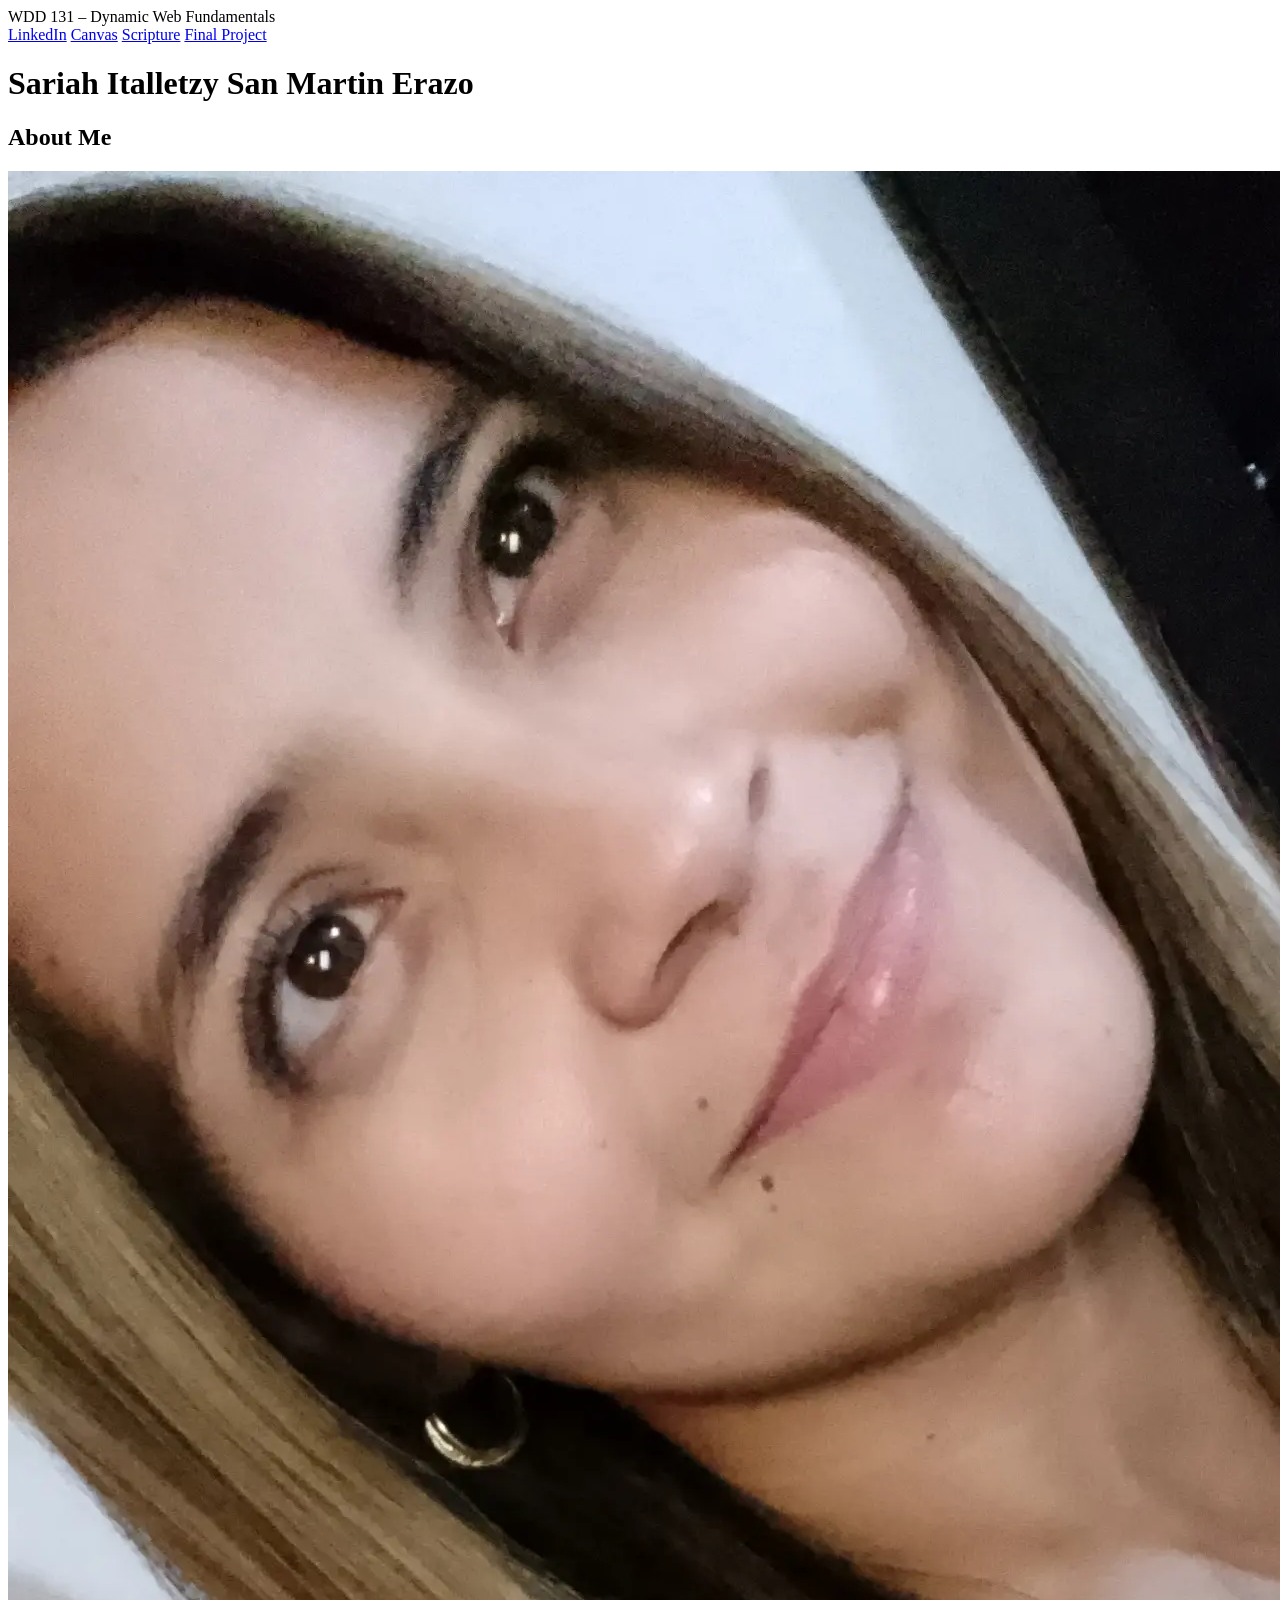
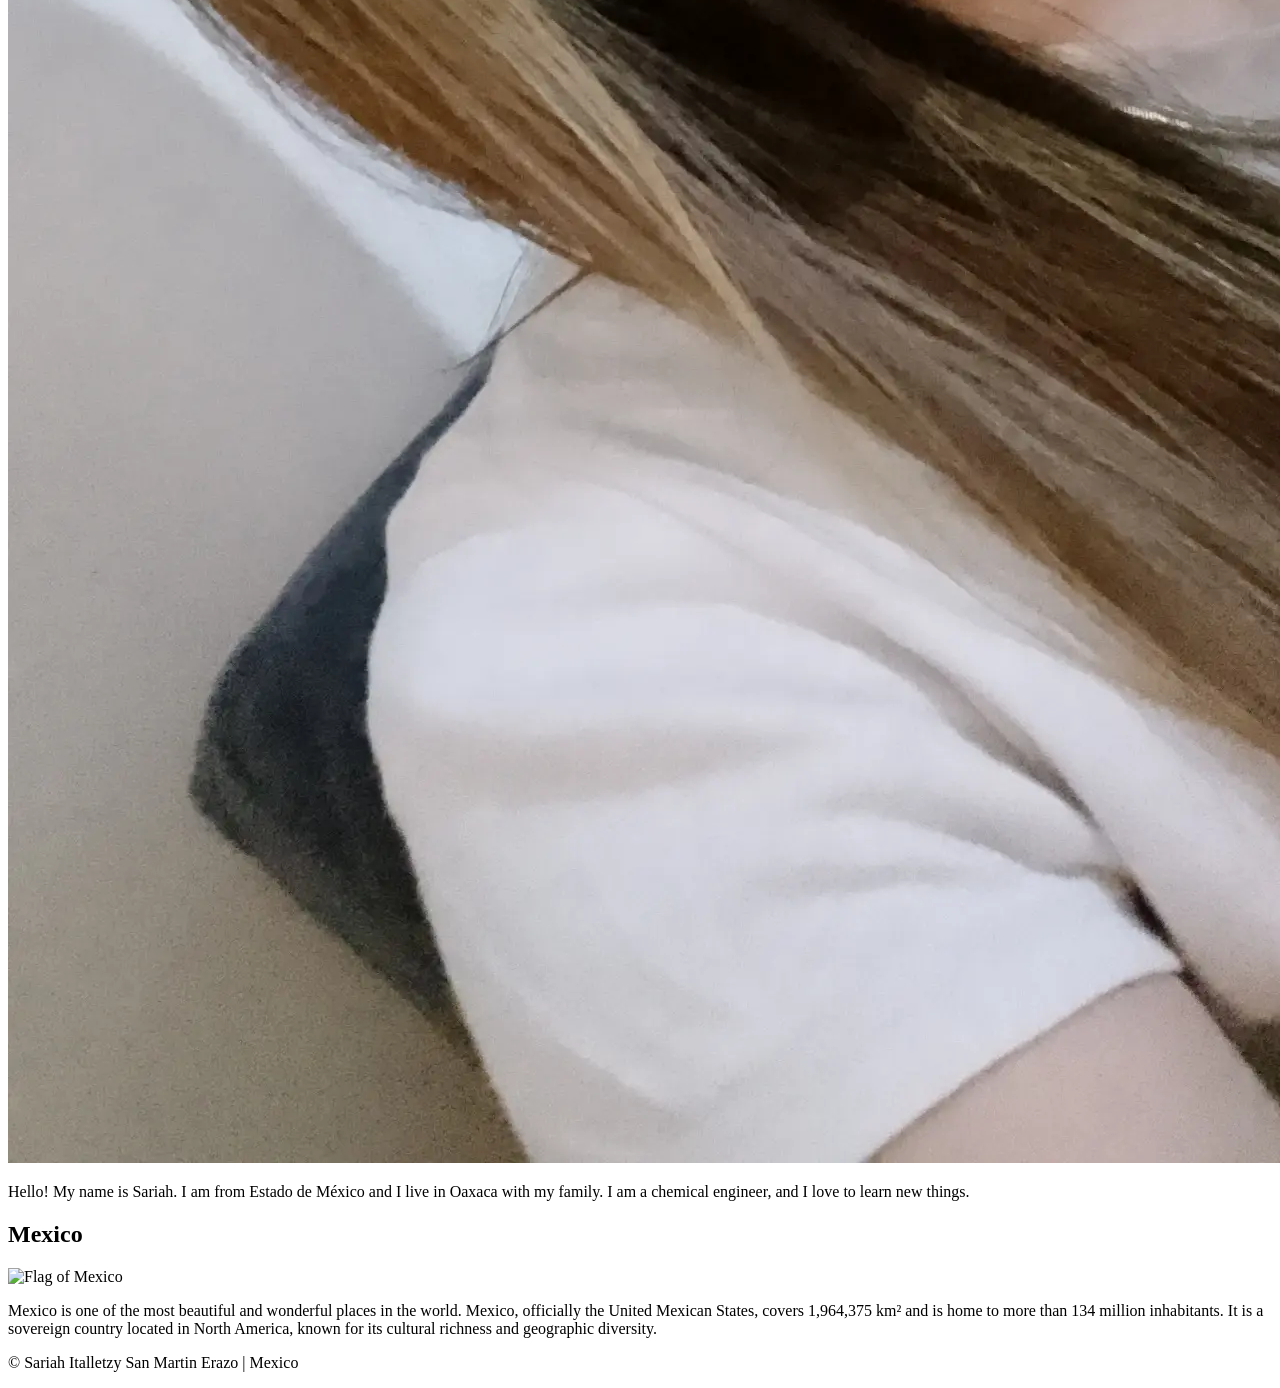
==== index.html @ 6ecc9d4a "final" ====
<!DOCTYPE html>
<html lang="en">
<head>
    <meta charset="UTF-8">
    <meta name="viewport" content="width=device-width, initial-scale=1.0">
    <title>WDD 131 – Dynamic Web Fundamentals – Sariah Italletzy San Martin Erazo</title>
    <meta name="description" content="Home page for Sariah Italletzy San Martin Erazo in the WDD 131 Dynamic Web Fundamentals course.">
    <meta name="author" content="Sariah Italletzy San Martin Erazo">
</head>
<body>
    <header>
        <span id="course-title">WDD 131 – Dynamic Web Fundamentals</span>

        <nav>
            <a href="https://www.linkedin.com/in/tuusuario/">LinkedIn</a>
            <a href="https://byupw.instructure.com/">Canvas</a>
            <a href="https://www.churchofjesuschrist.org/study/scriptures/">Scripture</a>
            <a href="project/">Final Project</a>
        </nav>
    </header>

    <main>
        <h1>Sariah Italletzy San Martin Erazo</h1>

        <section class="card">
            <h2>About Me</h2>
            <img src="images/sise.webp" alt="Portrait of Sariah">
            <p>Hello! My name is Sariah. I am from Estado de México and I live in Oaxaca with my family. I am a chemical engineer, and I love to learn new things.</p>
        </section>

        <section class="card">
            <h2>Mexico</h2>
            <img src="images/mexico-flag.webp" alt="Flag of Mexico">
            <p>Mexico is one of the most beautiful and wonderful places in the world. Mexico, officially the United Mexican States, covers 1,964,375 km² and is home to more than 134 million inhabitants. It is a sovereign country located in North America, known for its cultural richness and geographic diversity.</p>
        </section>
    </main>

    <footer>
        <p>
            &copy; <span id="currentyear"></span>
            Sariah Italletzy San Martin Erazo | Mexico
        </p>
        <p id="lastModified"></p>
    </footer>
</body>
</html>
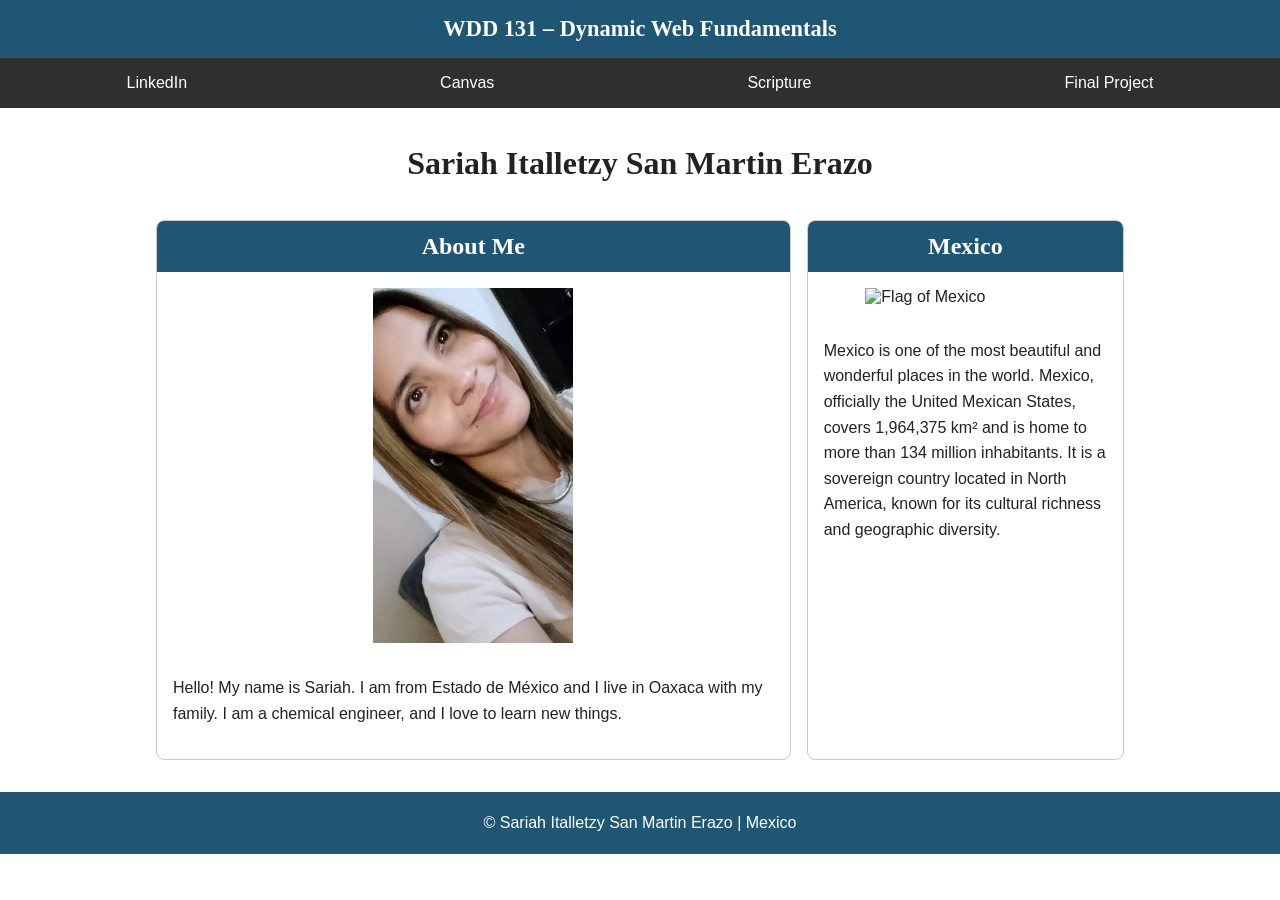
==== commit 94dcd6cd: "css" ====
--- a/index.html
+++ b/index.html
@@ -6,11 +6,11 @@
     <title>WDD 131 – Dynamic Web Fundamentals – Sariah Italletzy San Martin Erazo</title>
     <meta name="description" content="Home page for Sariah Italletzy San Martin Erazo in the WDD 131 Dynamic Web Fundamentals course.">
     <meta name="author" content="Sariah Italletzy San Martin Erazo">
+    <link rel="stylesheet" href="styles/base.css">
 </head>
 <body>
     <header>
         <span id="course-title">WDD 131 – Dynamic Web Fundamentals</span>
-
         <nav>
             <a href="https://www.linkedin.com/in/tuusuario/">LinkedIn</a>
             <a href="https://byupw.instructure.com/">Canvas</a>
--- a/styles/base.css
+++ b/styles/base.css
@@ -0,0 +1,117 @@
+:root {
+    /*colors*/
+    --primary-color: #1f5673;
+    --secondary-color: #2f2f2f;
+    --accent-color: #f4f4f4;
+    --text-color: #222;
+    /*fonts*/
+    --heading-font: "Lora", serif;
+    --body-font: "Roboto", sans-serif;
+}
+
+* {
+    box-sizing: border-box;
+}
+
+body {
+    margin: 0;
+    font-family: var(--body-font);
+    color: var(--text-color);
+    background-color: ffffff;
+}
+
+header {
+    background-color: var(--primary-color);
+    color:white;
+    text-align: center;
+}
+
+#course-title {
+    display: block;
+    padding: 1rem;
+    font-family:var(--heading-font);
+    font-size:1.4rem;
+    font-weight:700;
+}
+
+nav {
+    display:flex;
+    justify-content: space-around;
+    background-color:var(--secondary-color);
+}
+
+nav a {
+    flex: 1 1 auto;
+    display: block;
+    color: white;
+    text-decoration: none;
+    padding: 1rem;
+    text-align: center;
+}
+
+nav a:hover {
+    background-color: white;
+    color: var(--secondary-color);
+    font-weight: 700;
+}
+
+main {
+    max-width: 1000px;
+    margin: 0 auto;
+    padding: 1rem;
+    display: grid;
+    grid-template-columns:2fr 1fr;
+    gap: 1rem;
+}
+
+h1 {
+    grid-column: 1/3;
+    text-align: center;
+    font-family:var(--heading-font);
+    color: var(--text-color);
+}
+
+.card {
+    border: 1px solid #ccc;
+    border-radius: 8px;
+    overflow: hidden;
+    background-color:white;
+}
+
+.card h2 {
+    margin: 0;
+    padding: 0.75rem;
+    background-color: var(--primary-color);
+    color: white;
+    text-align: center;
+    font-family: var(--heading-font);
+}
+
+.card p {
+    padding: 1rem;
+    line-height: 1.6;
+}
+
+.card img {
+    max-width: 200px;
+    height: auto;
+    display: block;
+    margin: 1rem auto;
+}
+
+footer {
+    background-color: var(--primary-color);
+    color: white;
+    text-align: center;
+    padding: 1rem;
+    margin-top: 1rem;
+}
+
+footer p {
+    margin: 0.4rem;
+}
+
+#lastModified {
+    color: #ffe66d;
+    font-size: 0.9rem;
+}
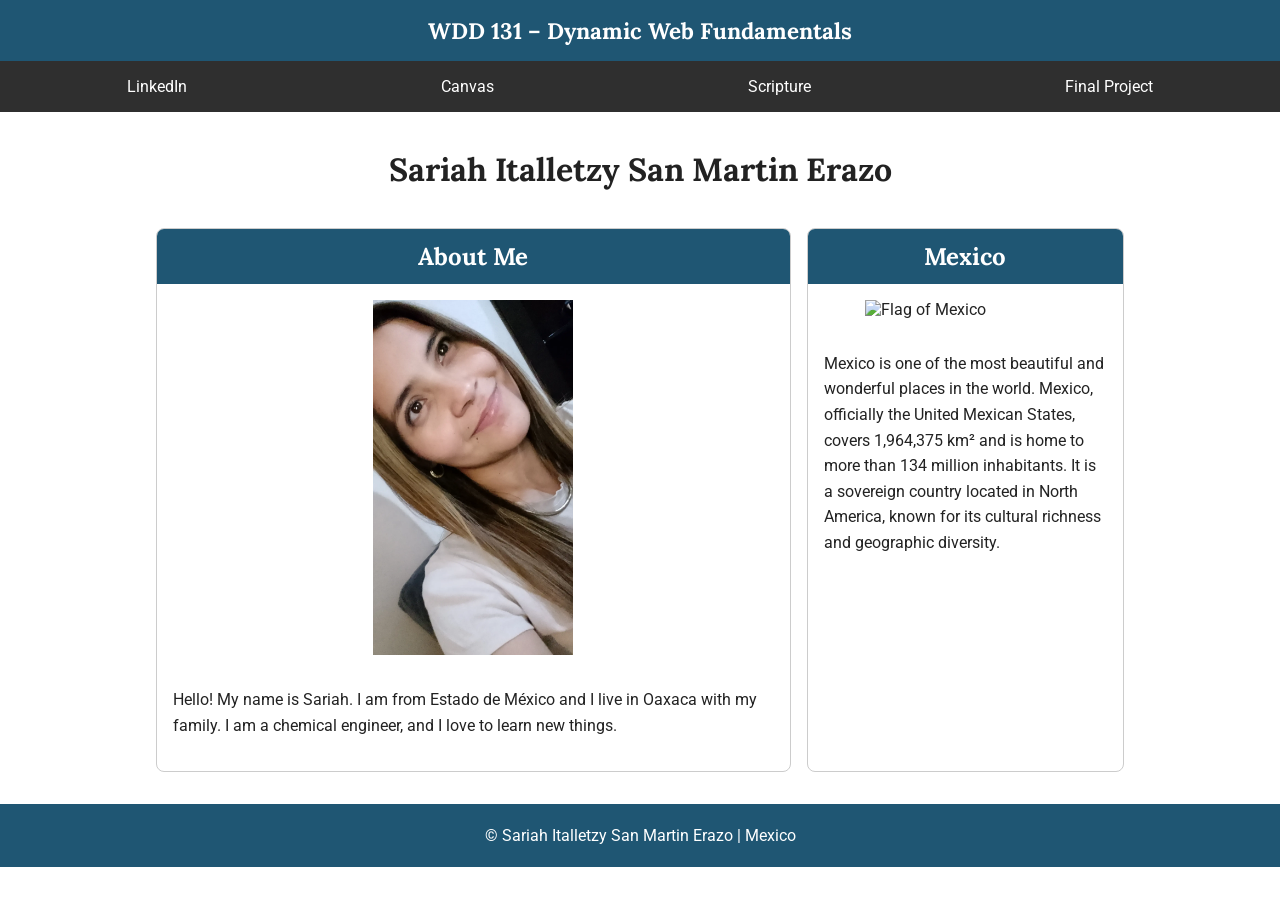
==== commit 2e608016: "save" ====
--- a/index.html
+++ b/index.html
@@ -6,13 +6,17 @@
     <title>WDD 131 – Dynamic Web Fundamentals – Sariah Italletzy San Martin Erazo</title>
     <meta name="description" content="Home page for Sariah Italletzy San Martin Erazo in the WDD 131 Dynamic Web Fundamentals course.">
     <meta name="author" content="Sariah Italletzy San Martin Erazo">
+    <link rel="preconnect" href="https://fonts.googleapis.com">
+    <link rel="preconnect" href="https://fonts.gstatic.com" crossorigin>
+    <link href="https://fonts.googleapis.com/css2?family=Lora:wght@400;700&family=Roboto:wght@400;700&display=swap" rel="stylesheet">
     <link rel="stylesheet" href="styles/base.css">
+    <script src="scripts/getdates.js" defer></script>
 </head>
 <body>
     <header>
         <span id="course-title">WDD 131 – Dynamic Web Fundamentals</span>
         <nav>
-            <a href="https://www.linkedin.com/in/tuusuario/">LinkedIn</a>
+            <a href="https://www.linkedin.com/in/sariah-italletzy-san-martin-erazo-a63098197/">LinkedIn</a>
             <a href="https://byupw.instructure.com/">Canvas</a>
             <a href="https://www.churchofjesuschrist.org/study/scriptures/">Scripture</a>
             <a href="project/">Final Project</a>
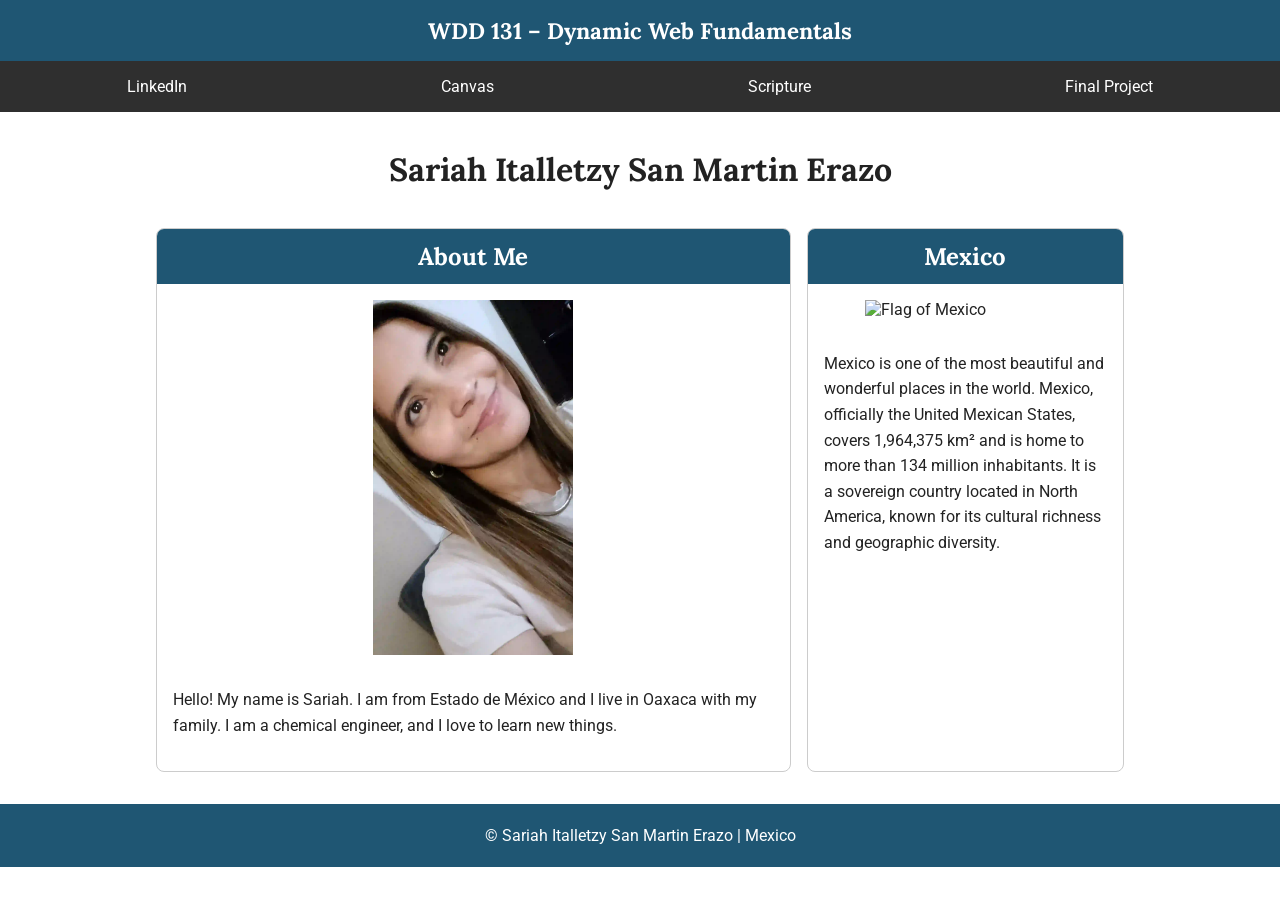
==== commit 5cce11f1: "save" ====
--- a/index.html
+++ b/index.html
@@ -25,7 +25,6 @@
 
     <main>
         <h1>Sariah Italletzy San Martin Erazo</h1>
-
         <section class="card">
             <h2>About Me</h2>
             <img src="images/sise.webp" alt="Portrait of Sariah">
--- a/styles/base.css
+++ b/styles/base.css
@@ -1,10 +1,14 @@
 :root {
-    /*colors*/
+    /* Colors */
     --primary-color: #1f5673;
     --secondary-color: #2f2f2f;
     --accent-color: #f4f4f4;
-    --text-color: #222;
-    /*fonts*/
+    --text-color: #222222;
+    --white: #ffffff;
+    --border-color: #cccccc;
+    --light-yellow: #ffe66d;
+
+    /* Fonts */
     --heading-font: "Lora", serif;
     --body-font: "Roboto", sans-serif;
 }
@@ -17,40 +21,40 @@
     margin: 0;
     font-family: var(--body-font);
     color: var(--text-color);
-    background-color: ffffff;
+    background-color: var(--white);
 }
 
 header {
     background-color: var(--primary-color);
-    color:white;
+    color: var(--white);
     text-align: center;
 }
 
 #course-title {
     display: block;
     padding: 1rem;
-    font-family:var(--heading-font);
-    font-size:1.4rem;
-    font-weight:700;
+    font-family: var(--heading-font);
+    font-size: 1.4rem;
+    font-weight: 700;
 }
 
 nav {
-    display:flex;
+    display: flex;
     justify-content: space-around;
-    background-color:var(--secondary-color);
+    background-color: var(--secondary-color);
 }
 
 nav a {
     flex: 1 1 auto;
     display: block;
-    color: white;
+    color: var(--white);
     text-decoration: none;
     padding: 1rem;
     text-align: center;
 }
 
 nav a:hover {
-    background-color: white;
+    background-color: var(--white);
     color: var(--secondary-color);
     font-weight: 700;
 }
@@ -60,29 +64,29 @@
     margin: 0 auto;
     padding: 1rem;
     display: grid;
-    grid-template-columns:2fr 1fr;
+    grid-template-columns: 2fr 1fr;
     gap: 1rem;
 }
 
 h1 {
-    grid-column: 1/3;
+    grid-column: 1 / 3;
     text-align: center;
-    font-family:var(--heading-font);
+    font-family: var(--heading-font);
     color: var(--text-color);
 }
 
 .card {
-    border: 1px solid #ccc;
+    border: 1px solid var(--border-color);
     border-radius: 8px;
     overflow: hidden;
-    background-color:white;
+    background-color: var(--white);
 }
 
 .card h2 {
     margin: 0;
     padding: 0.75rem;
     background-color: var(--primary-color);
-    color: white;
+    color: var(--white);
     text-align: center;
     font-family: var(--heading-font);
 }
@@ -101,7 +105,7 @@
 
 footer {
     background-color: var(--primary-color);
-    color: white;
+    color: var(--white);
     text-align: center;
     padding: 1rem;
     margin-top: 1rem;
@@ -112,6 +116,6 @@
 }
 
 #lastModified {
-    color: #ffe66d;
+    color: var(--light-yellow);
     font-size: 0.9rem;
 }
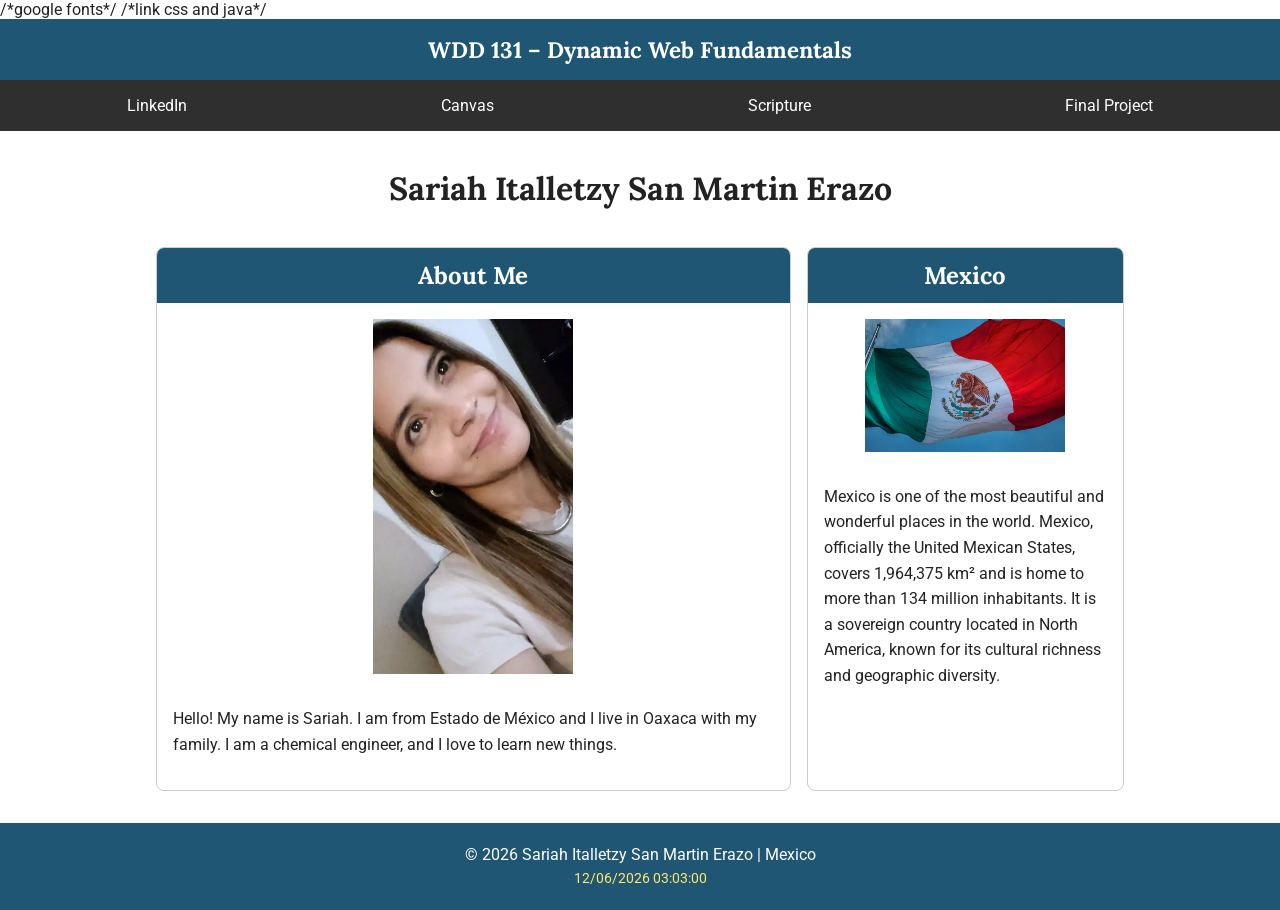
==== commit dc73a1d1: "save revision" ====
--- a/index.html
+++ b/index.html
@@ -6,9 +6,11 @@
     <title>WDD 131 – Dynamic Web Fundamentals – Sariah Italletzy San Martin Erazo</title>
     <meta name="description" content="Home page for Sariah Italletzy San Martin Erazo in the WDD 131 Dynamic Web Fundamentals course.">
     <meta name="author" content="Sariah Italletzy San Martin Erazo">
+    /*google fonts*/
     <link rel="preconnect" href="https://fonts.googleapis.com">
     <link rel="preconnect" href="https://fonts.gstatic.com" crossorigin>
     <link href="https://fonts.googleapis.com/css2?family=Lora:wght@400;700&family=Roboto:wght@400;700&display=swap" rel="stylesheet">
+    /*link css and java*/
     <link rel="stylesheet" href="styles/base.css">
     <script src="scripts/getdates.js" defer></script>
 </head>
